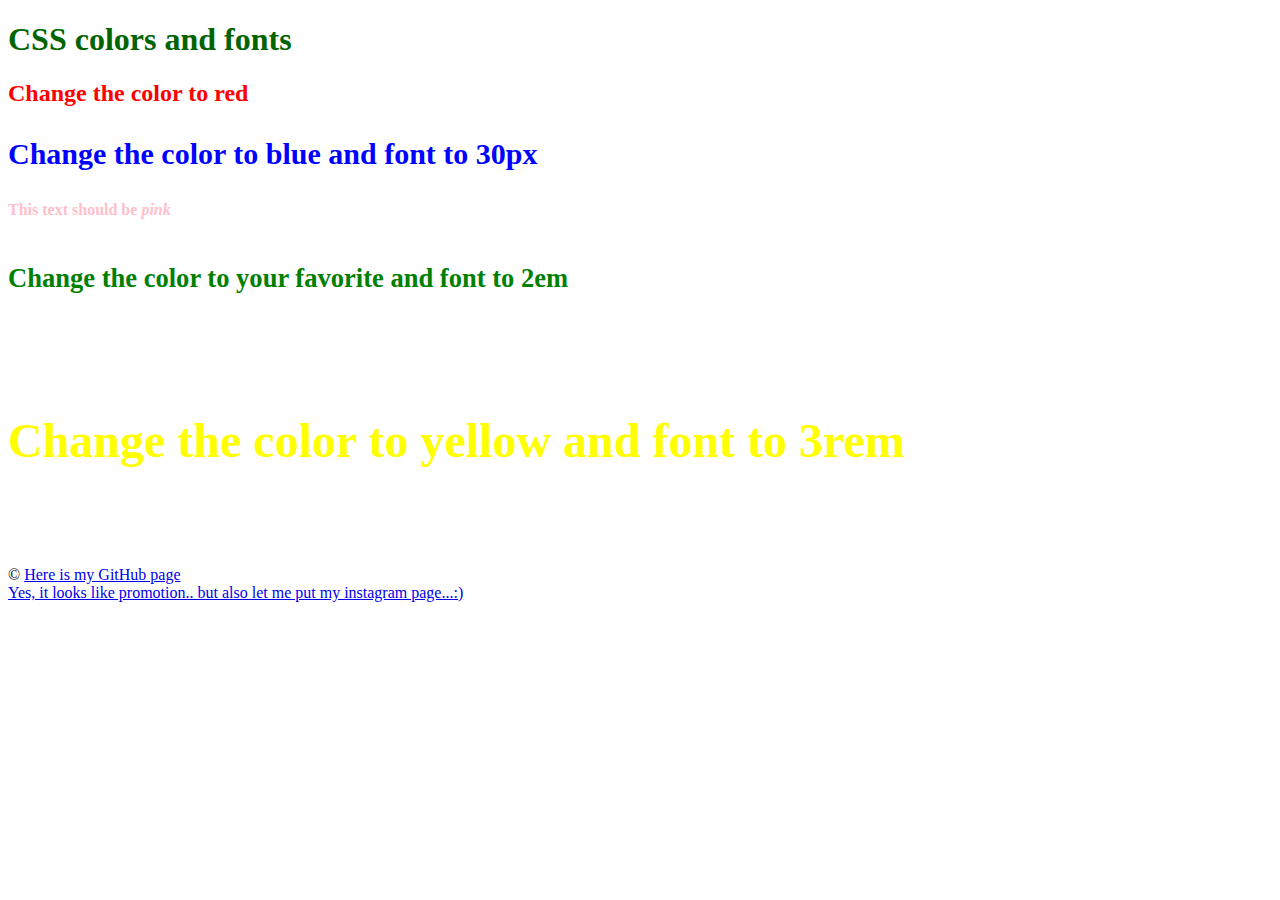
==== Oppgave1/main1.html @ b04a7aba "first commit" ====
<!DOCTYPE html>
<html lang="en">
<head>
    <meta charset="UTF-8">
    <meta name="viewport" content="width=device-width, initial-scale=1.0">
    <meta http-equiv="X-UA-Compatible" content="ie=edge">
    <title>Learn CSS (colors and fonts)</title>
    <link rel="stylesheet" type="text/css" href="styles1.css">

</head>
<body>
  <h1 id="green">CSS colors and fonts</h1>

  <h2 id="red">Change the color to red</h2>

  <h3 id="blue-30px">Change the color to blue and font to 30px</h3>

  <h4 class="pink">This text should be <em class="pink">pink</em></h4>

  <h5 id="h5-1"><div id="h5-2">Change the color to your favorite and font to 2em</div></h5>

  <h6 id="h6-1"><div id="h6-2">Change the color to yellow and font to 3rem</div></h6>

  <footer>
    <p>&copy; 
      <a href="https://github.com/YaninaTrekhleb">
        Here is my GitHub page
      </a>
    <br>
      <a href="https://www.instagram.com/yanina_trekhleb/">
        Yes, it looks like promotion.. but also let me put my instagram page...:)
      </a>
    </p>
  </footer>

</body>

</html>
---- Oppgave1/styles1.css ----
#white {color: white;}
#blue-30px {color: blue; font-size: 30px;}
#red {color: red;}
.pink {color: pink;}
#h5-1 {color: green; line-height: 75px;}
#h5-2 {font-size: 2em;}
#h6-1 {color: yellow; line-height: 200px;}
#h6-2 {font-size: 3rem;}
#green {color: darkgreen;}
#black {color: black;}
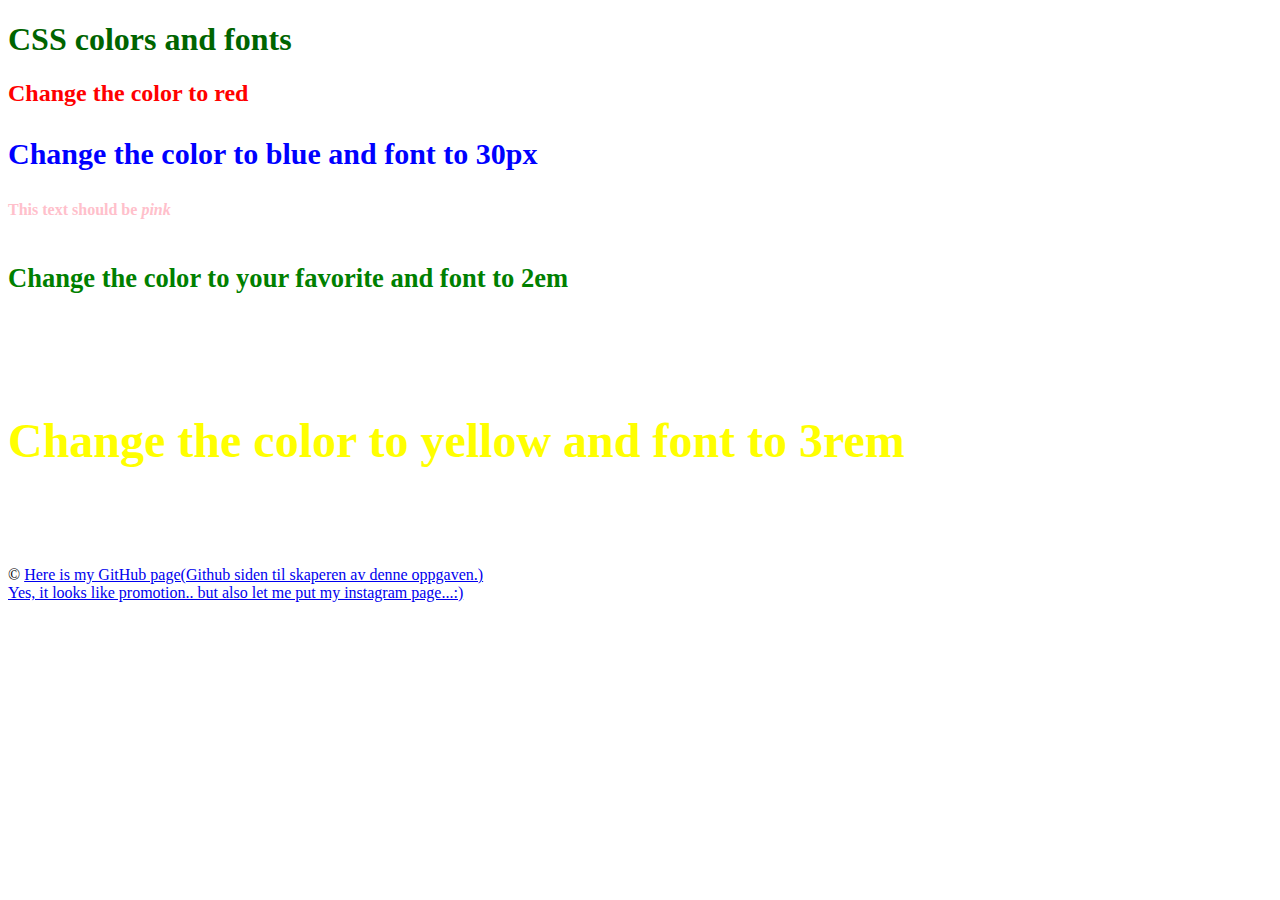
==== commit 30b2c7cf: "Oppdatering-La til kilder" ====
--- a/Oppgave1/main1.html
+++ b/Oppgave1/main1.html
@@ -24,7 +24,7 @@
   <footer>
     <p>&copy; 
       <a href="https://github.com/YaninaTrekhleb">
-        Here is my GitHub page
+        Here is my GitHub page(Github siden til skaperen av denne oppgaven.)
       </a>
     <br>
       <a href="https://www.instagram.com/yanina_trekhleb/">
